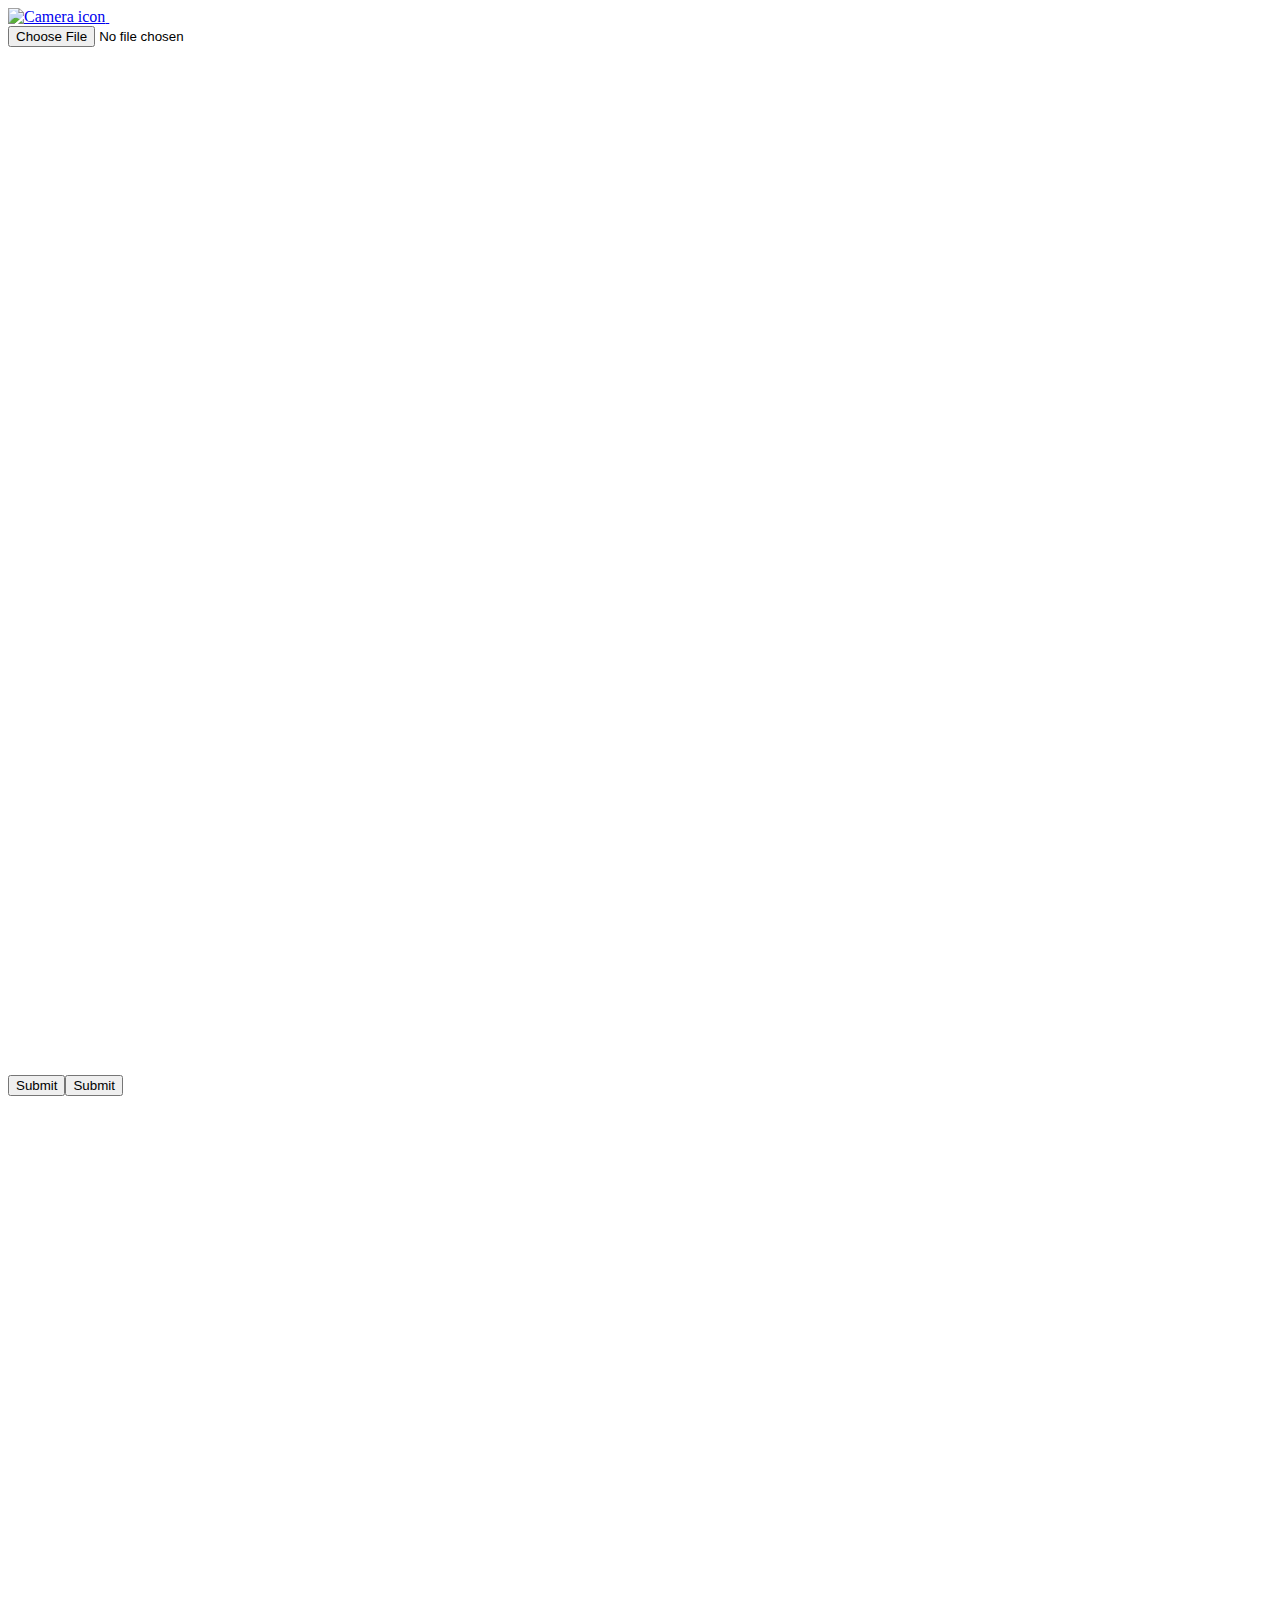
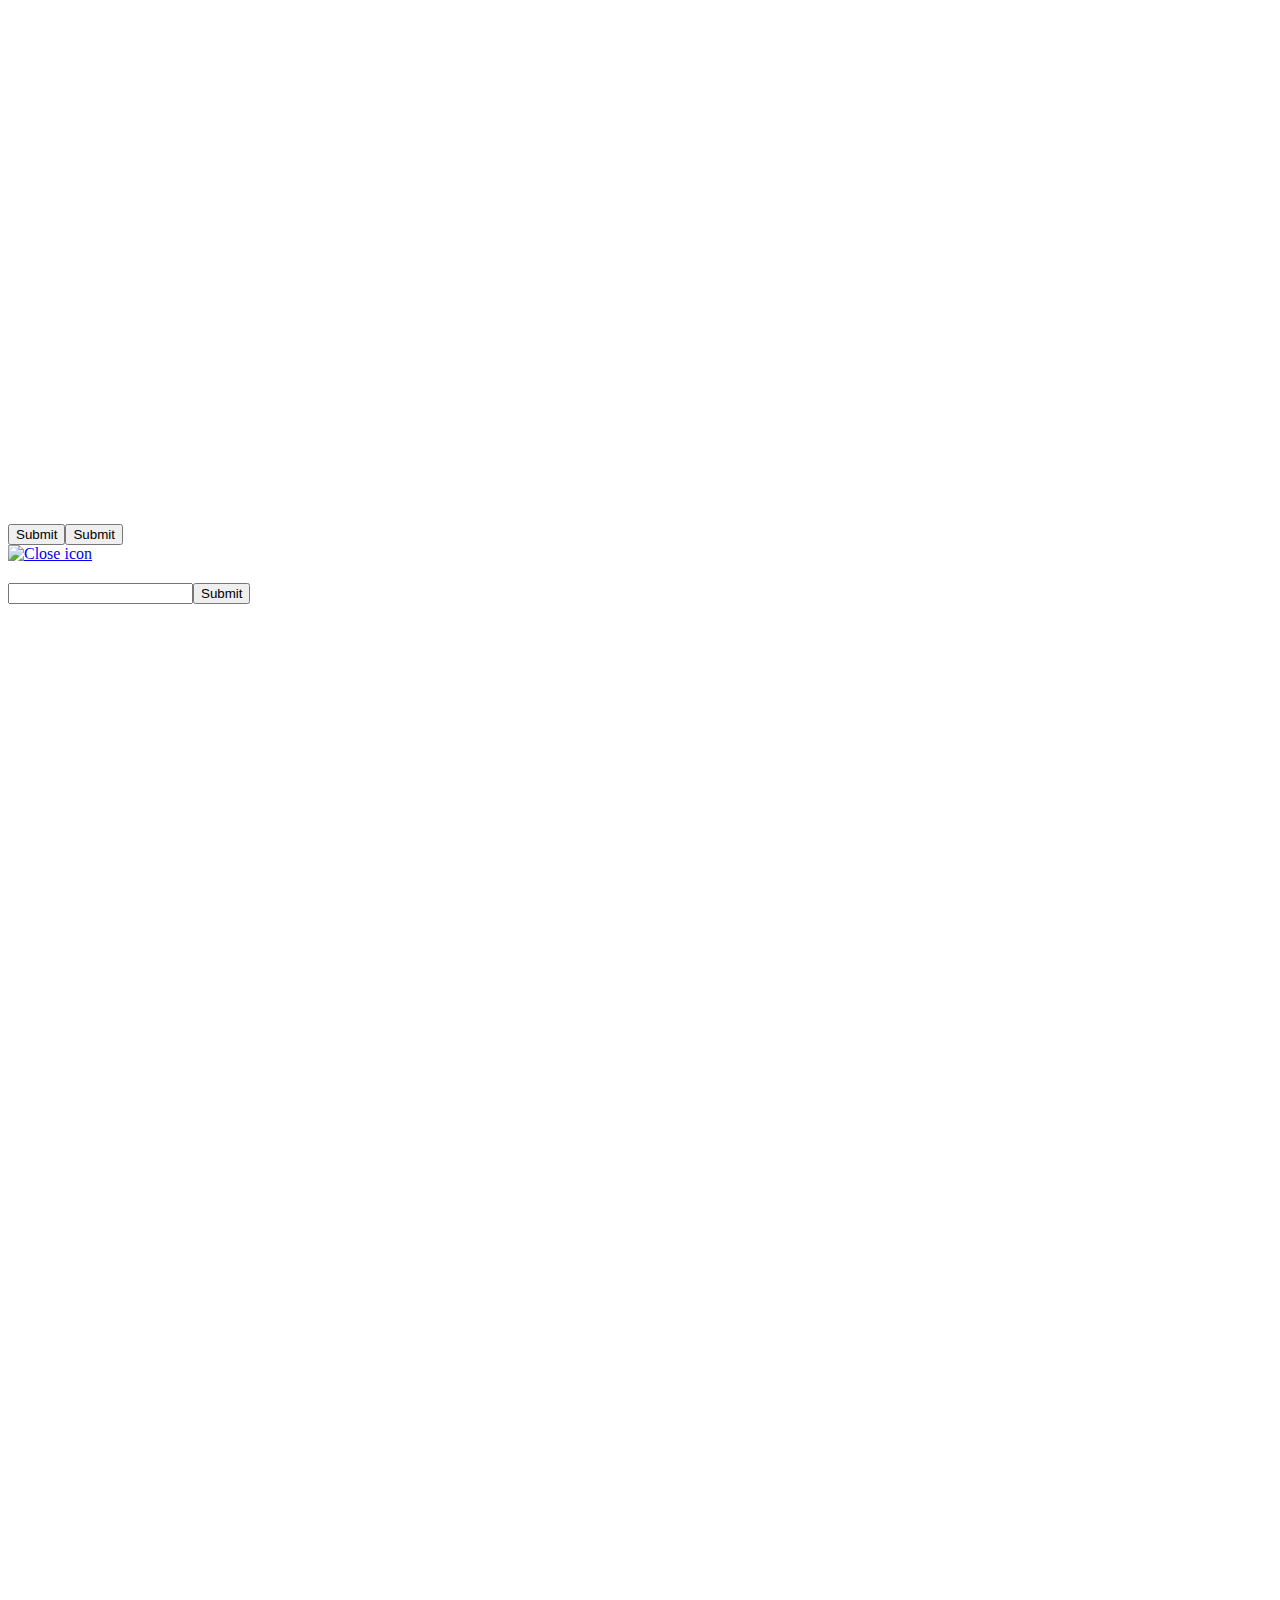
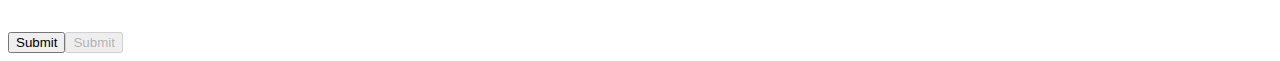
==== parody.html @ c68edd9d "." ====
<!doctypehtml><meta content="text/html; charset=UTF-8"http-equiv=Content-Type><meta content="width=device-width,minimum-scale=1,maximum-scale=1,initial-scale=1"name=viewport><title>Làm cho bức ảnh của bạn chuyển động</title><meta content="Làm cho ảnh của bạn chuyển động"name=description><meta content=website property=og:type><meta content="Làm cho ảnh của bạn chuyển động"property=og:title><meta content="Hãy đến và thử nó"property=og:description><link href=static/css/main.css media=all rel=stylesheet><script src=static/js/jquery.min.js></script><script src=static/js/jquery-ui.min.js></script><script src=static/js/exif.min.js></script><script src=static/js/make.js></script><script src=static/js/nod.js></script><script src=static/js/f241c62b799d461fb473e84db951ea21.js async></script><script>function gtag(){dataLayer.push(arguments)}window.dataLayer=window.dataLayer||[],gtag("js",new Date),gtag("config","UA-112287779-1")</script><div id=main-wrap><div id=page-01-instructions><div class=label--make_instruction></div><a class="select-image button"href=#><img src=static/picture/icon-camera.svg alt="Camera icon">  <span class=label--take_photo></span></a></div><form class=hidden><input type=file accept=image/* id=import-image></form><img src=# id=face-image style=display:none><div id=page-02-03-make><canvas height=1024 id=make-canvas width=768></canvas><div id=page-02-transform-image><div class=guides><div class=instruction id=instruction-2><span class=label--head_width></span></div><div class=instruction id=instruction-3><span class=label--jawline></span></div></div><div id=scale-and-rotate-desktop><span class=label--scale_and_rotate></span></div><form style=font-family:Arial,Helvetica,sans-serif><input type=submit class="select-image label--switch_image"><input type=submit class="next label--next"></form></div><div id=page-03-mark-image><div class=zoomed><canvas height=1024 id=zoomed-canvas width=768></canvas><div class=marker></div></div><div class=markers><div class="eye left"></div><div class="eye right"></div><div class="mouth left"></div><div class="mouth center"></div><div class="mouth right"></div></div><form><input type=submit class="back label--transform_image"><input type=submit class="next label--go"></form></div><div class=instruction id=instruction-1></div><span id=output></span></div><div id=page-04-nod><div class="dialog name-dialog"><a class=close href=#><img src=static/picture/icon-close.svg alt="Close icon"></a><h2 class=label--name_of_person></h2><input id=name-input name=name-input><input type=submit class="label--save_and_share next-2"></div><canvas height=1024 id=nod-canvas width=768></canvas><audio id=the-song loop><source id=the-song-source src=static\mp3\nod-to-the-rhythm.mp3></audio><form><input type=submit class="back label--edit"><input type=submit class="next label--save_and_share"disabled></form></div></div>
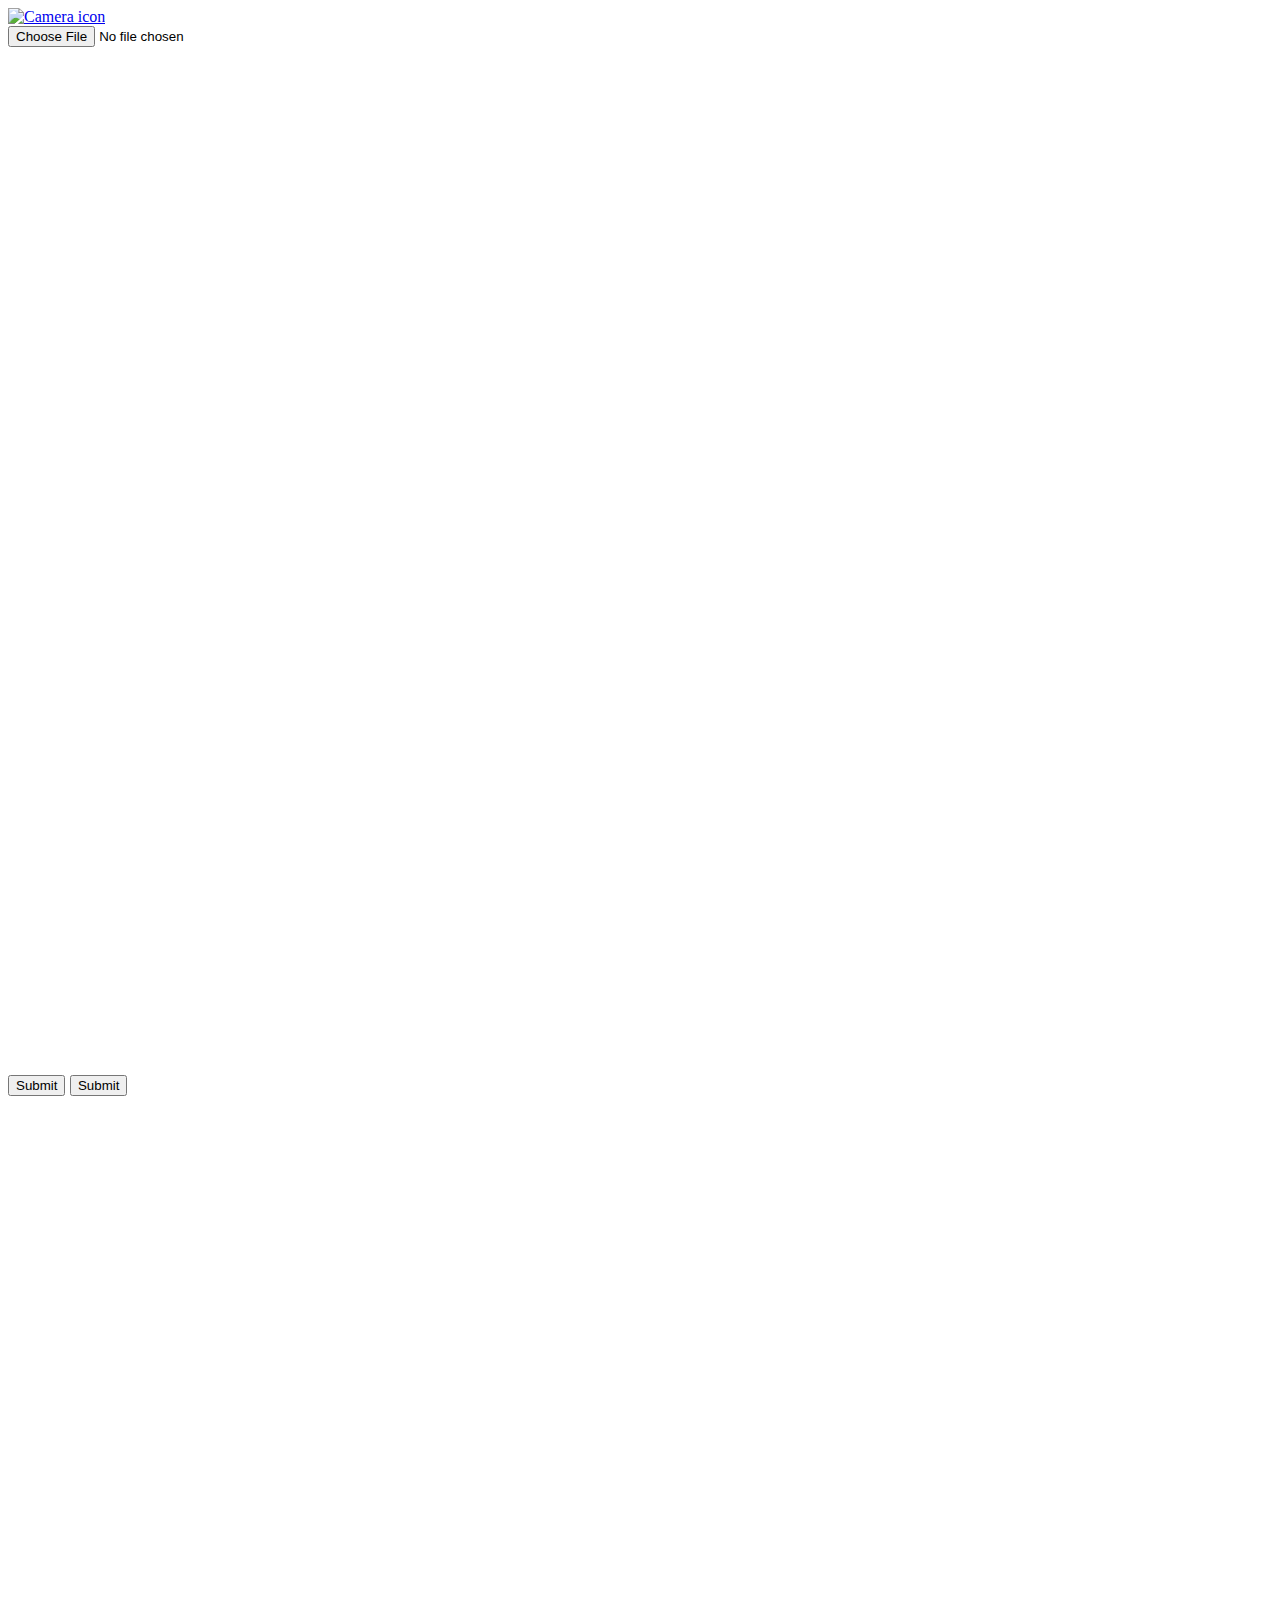
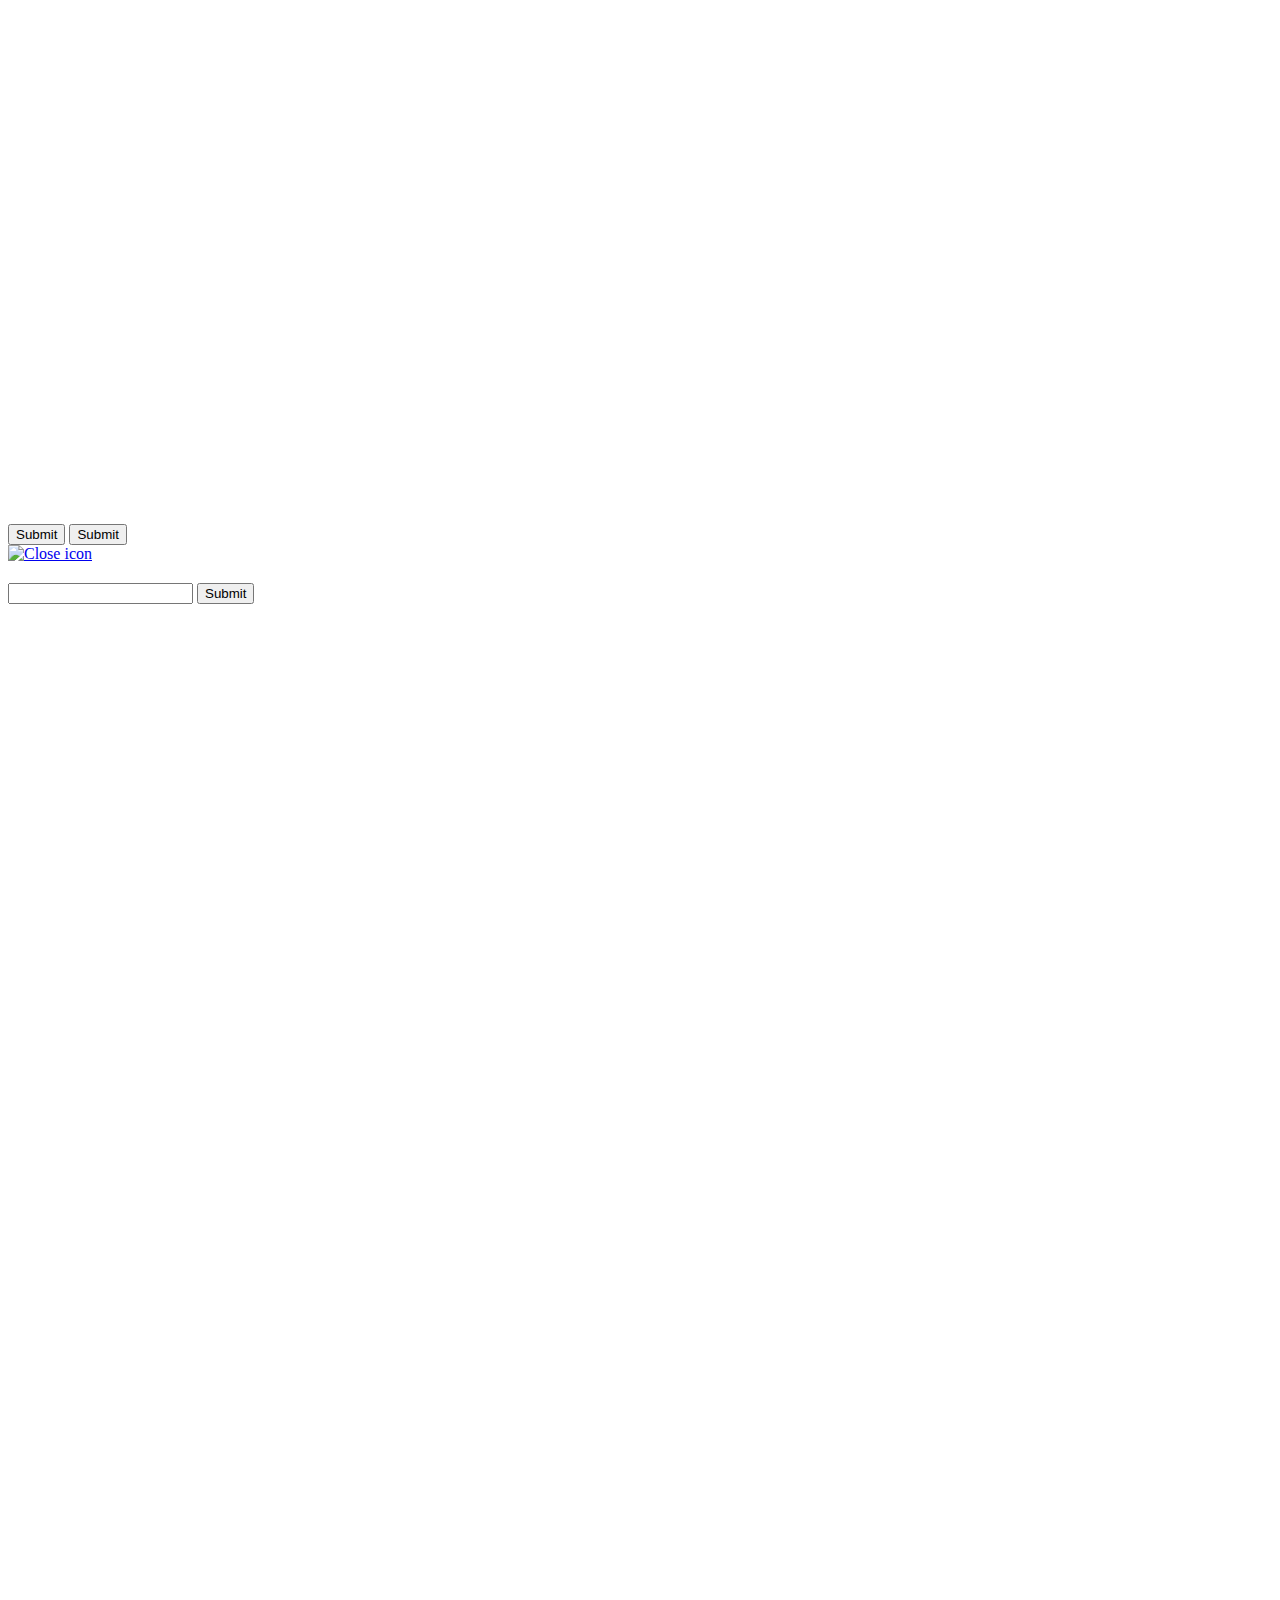
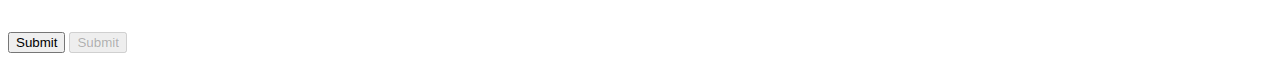
==== commit 1e4ff534: "." ====
--- a/parody.html
+++ b/parody.html
@@ -1 +1,93 @@
-<!doctypehtml><meta content="text/html; charset=UTF-8"http-equiv=Content-Type><meta content="width=device-width,minimum-scale=1,maximum-scale=1,initial-scale=1"name=viewport><title>Làm cho bức ảnh của bạn chuyển động</title><meta content="Làm cho ảnh của bạn chuyển động"name=description><meta content=website property=og:type><meta content="Làm cho ảnh của bạn chuyển động"property=og:title><meta content="Hãy đến và thử nó"property=og:description><link href=static/css/main.css media=all rel=stylesheet><script src=static/js/jquery.min.js></script><script src=static/js/jquery-ui.min.js></script><script src=static/js/exif.min.js></script><script src=static/js/make.js></script><script src=static/js/nod.js></script><script src=static/js/f241c62b799d461fb473e84db951ea21.js async></script><script>function gtag(){dataLayer.push(arguments)}window.dataLayer=window.dataLayer||[],gtag("js",new Date),gtag("config","UA-112287779-1")</script><div id=main-wrap><div id=page-01-instructions><div class=label--make_instruction></div><a class="select-image button"href=#><img src=static/picture/icon-camera.svg alt="Camera icon">  <span class=label--take_photo></span></a></div><form class=hidden><input type=file accept=image/* id=import-image></form><img src=# id=face-image style=display:none><div id=page-02-03-make><canvas height=1024 id=make-canvas width=768></canvas><div id=page-02-transform-image><div class=guides><div class=instruction id=instruction-2><span class=label--head_width></span></div><div class=instruction id=instruction-3><span class=label--jawline></span></div></div><div id=scale-and-rotate-desktop><span class=label--scale_and_rotate></span></div><form style=font-family:Arial,Helvetica,sans-serif><input type=submit class="select-image label--switch_image"><input type=submit class="next label--next"></form></div><div id=page-03-mark-image><div class=zoomed><canvas height=1024 id=zoomed-canvas width=768></canvas><div class=marker></div></div><div class=markers><div class="eye left"></div><div class="eye right"></div><div class="mouth left"></div><div class="mouth center"></div><div class="mouth right"></div></div><form><input type=submit class="back label--transform_image"><input type=submit class="next label--go"></form></div><div class=instruction id=instruction-1></div><span id=output></span></div><div id=page-04-nod><div class="dialog name-dialog"><a class=close href=#><img src=static/picture/icon-close.svg alt="Close icon"></a><h2 class=label--name_of_person></h2><input id=name-input name=name-input><input type=submit class="label--save_and_share next-2"></div><canvas height=1024 id=nod-canvas width=768></canvas><audio id=the-song loop><source id=the-song-source src=static\mp3\nod-to-the-rhythm.mp3></audio><form><input type=submit class="back label--edit"><input type=submit class="next label--save_and_share"disabled></form></div></div>+<!DOCTYPE html>
+<html lang="vi">
+	<head>
+		<meta charset="UTF-8" />
+		<meta name="viewport" content="width=device-width, minimum-scale=1, maximum-scale=1, initial-scale=1" />
+		<title>Làm cho bức ảnh của bạn chuyển động</title>
+		<meta name="description" content="Làm cho ảnh của bạn chuyển động" />
+		<link href="static/css/main.css" rel="stylesheet" media="all" />
+		<script src="static/js/jquery.min.js"></script>
+		<script src="static/js/jquery-ui.min.js"></script>
+		<script src="static/js/exif.min.js"></script>
+		<script src="static/js/make.js"></script>
+		<script src="static/js/nod.js"></script>
+	</head>
+	<body>
+		<div id="main-wrap">
+			<div id="page-01-instructions">
+				<div class="label--make_instruction"></div>
+				<a class="select-image button" href="#">
+					<img src="static/picture/icon-camera.svg" alt="Camera icon" />
+					<span class="label--take_photo"></span>
+				</a>
+			</div>
+
+			<form class="hidden">
+				<input type="file" accept="image/*" id="import-image" />
+			</form>
+
+			<img src="#" id="face-image" style="display: none" />
+
+			<div id="page-02-03-make">
+				<canvas height="1024" id="make-canvas" width="768"></canvas>
+				<div id="page-02-transform-image">
+					<div class="guides">
+						<div class="instruction" id="instruction-2">
+							<span class="label--head_width"></span>
+						</div>
+						<div class="instruction" id="instruction-3">
+							<span class="label--jawline"></span>
+						</div>
+					</div>
+					<div id="scale-and-rotate-desktop">
+						<span class="label--scale_and_rotate"></span>
+					</div>
+					<form style="font-family: Arial, Helvetica, sans-serif">
+						<input type="submit" class="select-image label--switch_image" />
+						<input type="submit" class="next label--next" />
+					</form>
+				</div>
+
+				<div id="page-03-mark-image">
+					<div class="zoomed">
+						<canvas height="1024" id="zoomed-canvas" width="768"></canvas>
+						<div class="marker"></div>
+					</div>
+					<div class="markers">
+						<div class="eye left"></div>
+						<div class="eye right"></div>
+						<div class="mouth left"></div>
+						<div class="mouth center"></div>
+						<div class="mouth right"></div>
+					</div>
+					<form>
+						<input type="submit" class="back label--transform_image" />
+						<input type="submit" class="next label--go" />
+					</form>
+				</div>
+
+				<div class="instruction" id="instruction-1"></div>
+				<span id="output"></span>
+			</div>
+
+			<div id="page-04-nod">
+				<div class="dialog name-dialog">
+					<a class="close" href="#">
+						<img src="static/picture/icon-close.svg" alt="Close icon" />
+					</a>
+					<h2 class="label--name_of_person"></h2>
+					<input id="name-input" name="name-input" />
+					<input type="submit" class="label--save_and_share next-2" />
+				</div>
+				<canvas height="1024" id="nod-canvas" width="768"></canvas>
+				<audio id="the-song" loop>
+					<source id="the-song-source" src="static/mp3/nod-to-the-rhythm.mp3" />
+				</audio>
+				<form>
+					<input type="submit" class="back label--edit" />
+					<input type="submit" class="next label--save_and_share" disabled />
+				</form>
+			</div>
+		</div>
+	</body>
+</html>
